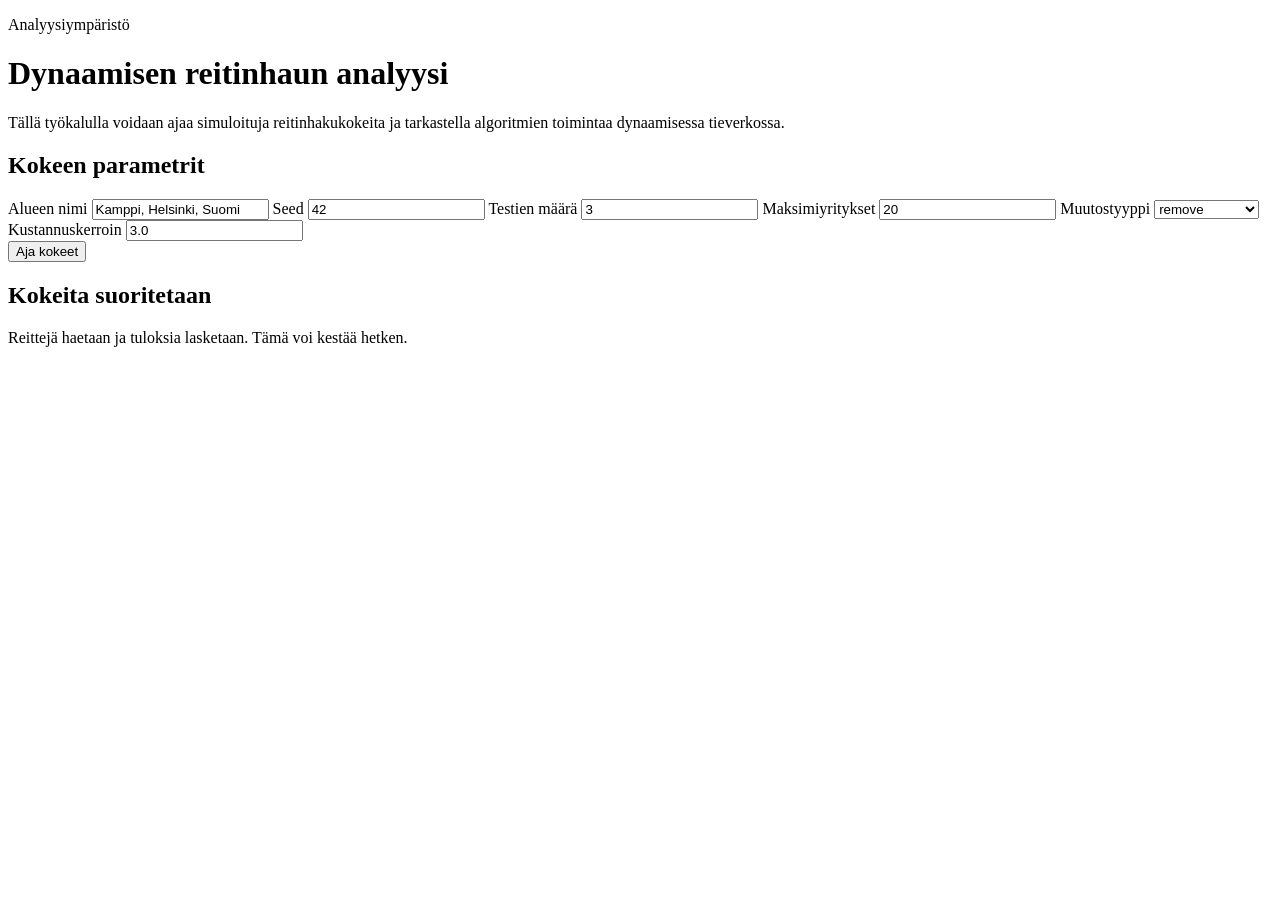
==== webapp/templates/index.html @ 2e884ddc "Initial commit" ====
<!doctype html>
<html lang="fi">
<head>
    <meta charset="UTF-8">
    <meta name="viewport" content="width=device-width, initial-scale=1.0">
    <title>Dynaamisen reitinhaun analyysi</title>
    <link rel="stylesheet" href="{{ url_for('static', filename='styles.css') }}">
</head>
<body>
    <div class="page-shell">
        <header class="page-header">
            <p class="eyebrow">Analyysiympäristö</p>
            <h1>Dynaamisen reitinhaun analyysi</h1>
            <p class="description">
                Tällä työkalulla voidaan ajaa simuloituja reitinhakukokeita ja tarkastella algoritmien toimintaa dynaamisessa tieverkossa.
            </p>
        </header>

        <main class="content">
            <section class="card">
                <h2>Kokeen parametrit</h2>

                <form method="post" action="/run" id="experiment-form">
                    <label class="field-group">
                        <span>Alueen nimi</span>
                        <input type="text" name="place_name" value="Kamppi, Helsinki, Suomi">
                    </label>

                    <label class="field-group">
                        <span>Seed</span>
                        <input type="number" name="seed" value="42">
                    </label>

                    <label class="field-group">
                        <span>Testien määrä</span>
                        <input type="number" name="target_count" value="3" min="1">
                    </label>

                    <label class="field-group">
                        <span>Maksimiyritykset</span>
                        <input type="number" name="max_attempts" value="20" min="1">
                    </label>

                    <label class="field-group">
                        <span>Muutostyyppi</span>
                        <select name="change_type">
                            <option value="remove">remove</option>
                            <option value="increase_cost">increase_cost</option>
                        </select>
                    </label>

                    <label class="field-group">
                        <span>Kustannuskerroin</span>
                        <input type="number" name="cost_multiplier" value="3.0" step="0.1" min="1">
                    </label>

                    <div class="button-row">
                        <button type="submit" id="submit-button">Aja kokeet</button>
                    </div>
                </form>
            </section>
        </main>
    </div>

    <div id="loading-overlay" class="loading-overlay hidden">
        <div class="loading-box">
            <div class="spinner" aria-hidden="true"></div>
            <h2>Kokeita suoritetaan</h2>
            <p>Reittejä haetaan ja tuloksia lasketaan. Tämä voi kestää hetken.</p>
        </div>
    </div>

    <script>
        document.addEventListener("DOMContentLoaded", function () {
            const form = document.getElementById("experiment-form");
            const overlay = document.getElementById("loading-overlay");
            const submitButton = document.getElementById("submit-button");

            form.addEventListener("submit", function () {
                overlay.classList.remove("hidden");
                submitButton.disabled = true;
                submitButton.textContent = "Suoritetaan...";
            });
        });
    </script>
</body>
</html>
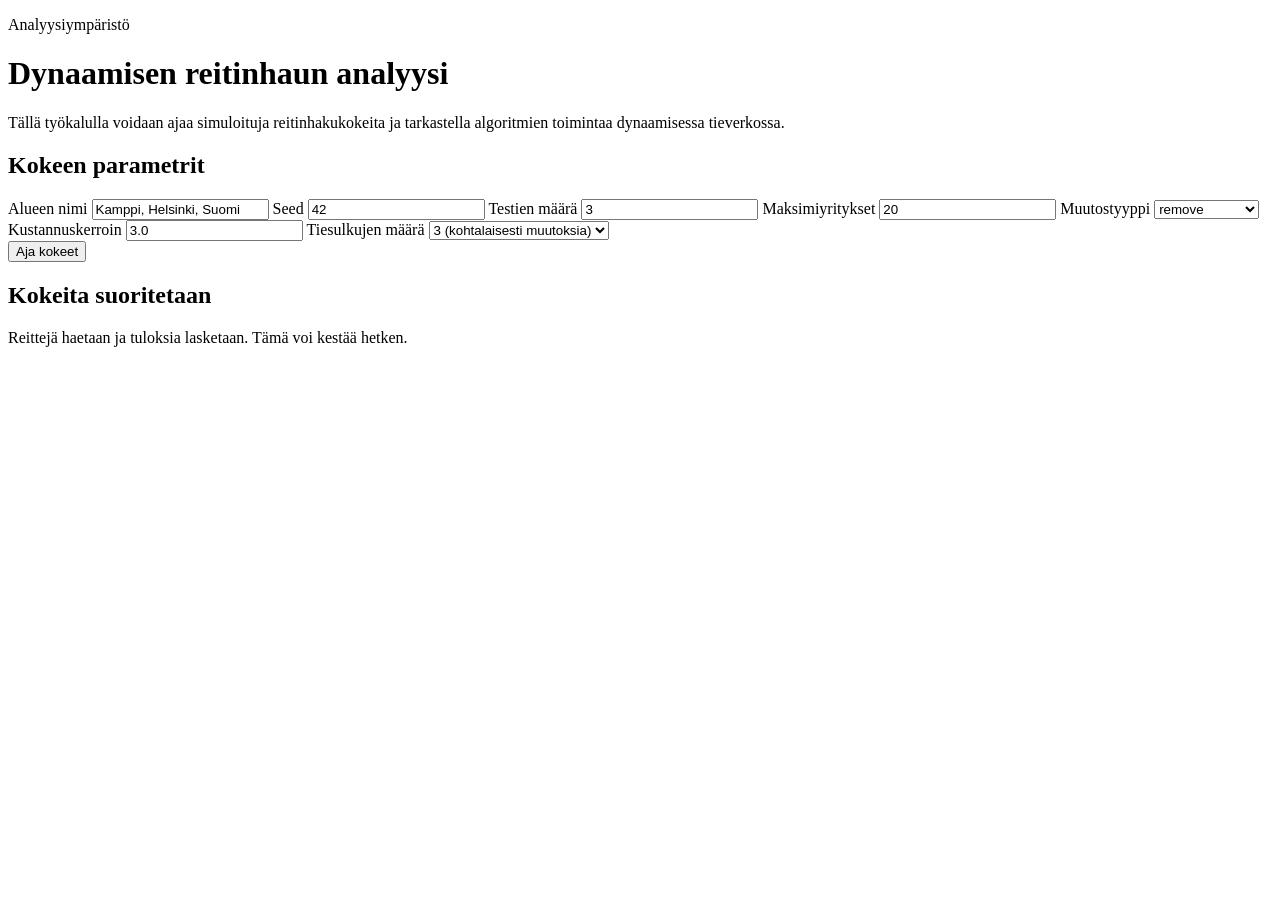
==== commit 0699bde8: "Option to chose more road blocks along the path" ====
--- a/webapp/templates/index.html
+++ b/webapp/templates/index.html
@@ -54,6 +54,15 @@
                         <input type="number" name="cost_multiplier" value="3.0" step="0.1" min="1">
                     </label>
 
+                    <label class="field-group">
+                        <span>Tiesulkujen määrä</span>
+                        <select name="event_count">
+                            <option value="1">1 (yksi muutos)</option>
+                            <option value="3" selected>3 (kohtalaisesti muutoksia)</option>
+                            <option value="5">5 (paljon muutoksia)</option>
+                        </select>
+                    </label>
+
                     <div class="button-row">
                         <button type="submit" id="submit-button">Aja kokeet</button>
                     </div>
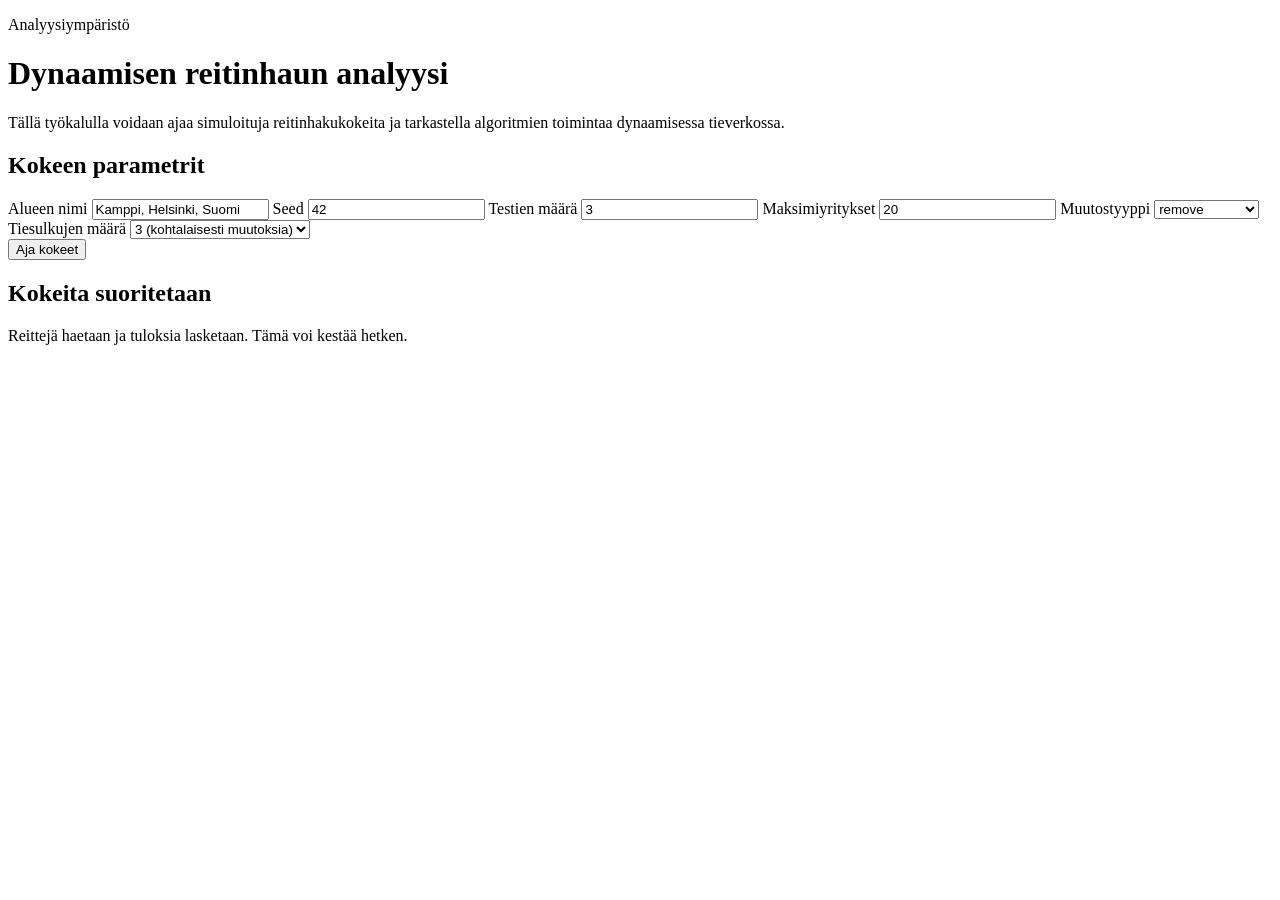
==== commit 8f58989a: "Enhance web UI and route visualization for dynamic routing analysis" ====
--- a/webapp/templates/index.html
+++ b/webapp/templates/index.html
@@ -43,15 +43,22 @@
 
                     <label class="field-group">
                         <span>Muutostyyppi</span>
-                        <select name="change_type">
+                        <select name="change_type" id="change_type">
                             <option value="remove">remove</option>
                             <option value="increase_cost">increase_cost</option>
                         </select>
                     </label>
 
-                    <label class="field-group">
+                    <label class="field-group" id="cost-multiplier-group">
                         <span>Kustannuskerroin</span>
-                        <input type="number" name="cost_multiplier" value="3.0" step="0.1" min="1">
+                        <input
+                            type="number"
+                            name="cost_multiplier"
+                            id="cost_multiplier"
+                            value="3.0"
+                            step="0.1"
+                            min="1"
+                        >
                     </label>
 
                     <label class="field-group">
@@ -85,6 +92,19 @@
             const overlay = document.getElementById("loading-overlay");
             const submitButton = document.getElementById("submit-button");
 
+            const changeTypeSelect = document.getElementById("change_type");
+            const costGroup = document.getElementById("cost-multiplier-group");
+            const costInput = document.getElementById("cost_multiplier");
+
+            function updateCostMultiplierVisibility() {
+                const showCost = changeTypeSelect.value === "increase_cost";
+                costGroup.style.display = showCost ? "" : "none";
+                costInput.disabled = !showCost;
+            }
+
+            changeTypeSelect.addEventListener("change", updateCostMultiplierVisibility);
+            updateCostMultiplierVisibility();
+
             form.addEventListener("submit", function () {
                 overlay.classList.remove("hidden");
                 submitButton.disabled = true;
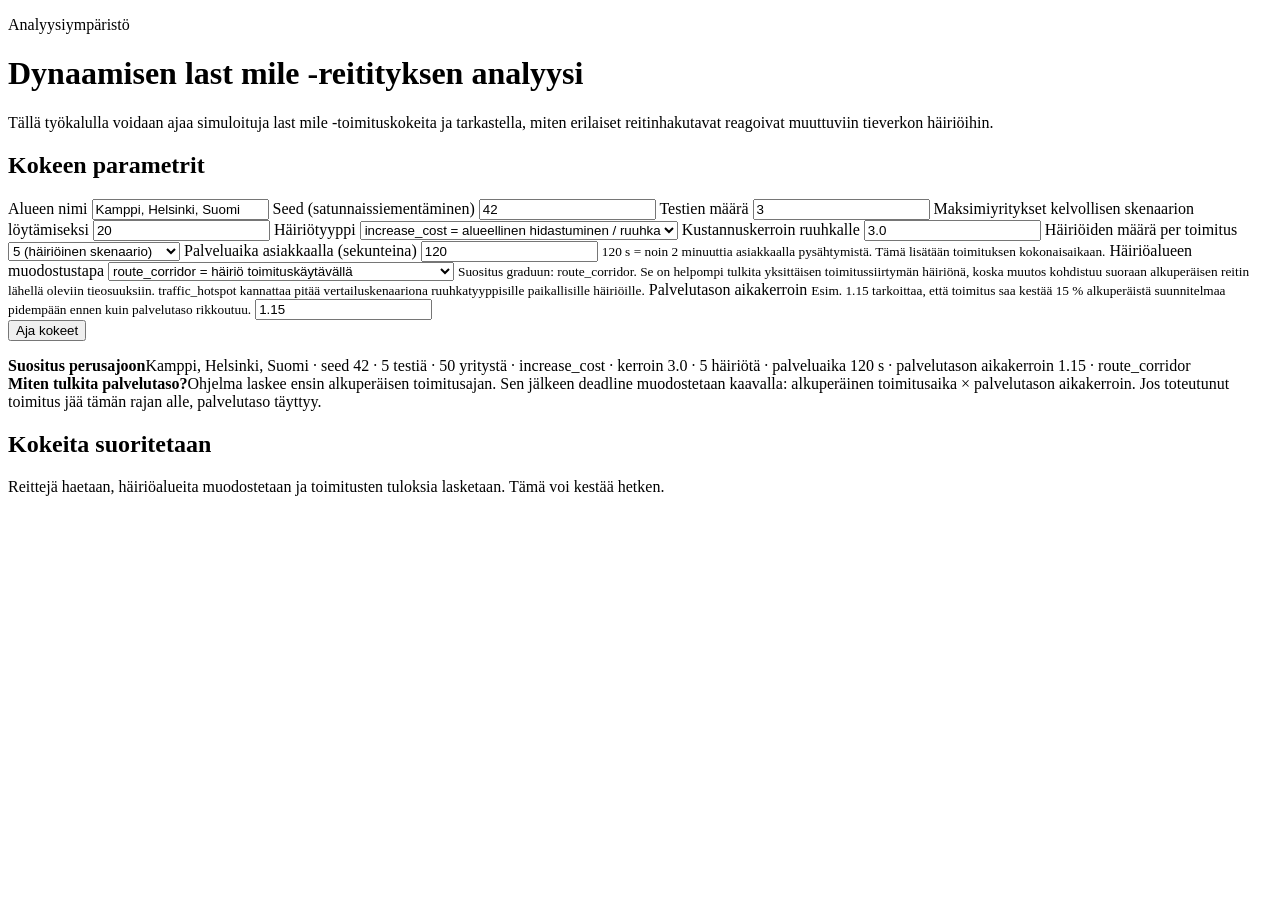
==== commit 8665a39f: "Add more realistic and useful metrics regarding my masters thesis" ====
--- a/webapp/templates/index.html
+++ b/webapp/templates/index.html
@@ -3,16 +3,16 @@
 <head>
     <meta charset="UTF-8">
     <meta name="viewport" content="width=device-width, initial-scale=1.0">
-    <title>Dynaamisen reitinhaun analyysi</title>
+    <title>Dynaamisen last mile -reitityksen analyysi</title>
     <link rel="stylesheet" href="{{ url_for('static', filename='styles.css') }}">
 </head>
 <body>
     <div class="page-shell">
         <header class="page-header">
             <p class="eyebrow">Analyysiympäristö</p>
-            <h1>Dynaamisen reitinhaun analyysi</h1>
+            <h1>Dynaamisen last mile -reitityksen analyysi</h1>
             <p class="description">
-                Tällä työkalulla voidaan ajaa simuloituja reitinhakukokeita ja tarkastella algoritmien toimintaa dynaamisessa tieverkossa.
+                Tällä työkalulla voidaan ajaa simuloituja last mile -toimituskokeita ja tarkastella, miten erilaiset reitinhakutavat reagoivat muuttuviin tieverkon häiriöihin.
             </p>
         </header>
 
@@ -27,7 +27,7 @@
                     </label>
 
                     <label class="field-group">
-                        <span>Seed</span>
+                        <span>Seed (satunnaissiementäminen)</span>
                         <input type="number" name="seed" value="42">
                     </label>
 
@@ -37,20 +37,20 @@
                     </label>
 
                     <label class="field-group">
-                        <span>Maksimiyritykset</span>
+                        <span>Maksimiyritykset kelvollisen skenaarion löytämiseksi</span>
                         <input type="number" name="max_attempts" value="20" min="1">
                     </label>
 
                     <label class="field-group">
-                        <span>Muutostyyppi</span>
+                        <span>Häiriötyyppi</span>
                         <select name="change_type" id="change_type">
-                            <option value="remove">remove</option>
-                            <option value="increase_cost">increase_cost</option>
+                            <option value="increase_cost" selected>increase_cost = alueellinen hidastuminen / ruuhka</option>
+                            <option value="remove">remove = alueellinen sulku / käyttökelvottomuus</option>
                         </select>
                     </label>
 
                     <label class="field-group" id="cost-multiplier-group">
-                        <span>Kustannuskerroin</span>
+                        <span>Kustannuskerroin ruuhkalle</span>
                         <input
                             type="number"
                             name="cost_multiplier"
@@ -62,18 +62,43 @@
                     </label>
 
                     <label class="field-group">
-                        <span>Tiesulkujen määrä</span>
+                        <span>Häiriöiden määrä per toimitus</span>
                         <select name="event_count">
-                            <option value="1">1 (yksi muutos)</option>
-                            <option value="3" selected>3 (kohtalaisesti muutoksia)</option>
-                            <option value="5">5 (paljon muutoksia)</option>
+                            <option value="1">1 (kevyt skenaario)</option>
+                            <option value="3">3 (kohtalainen skenaario)</option>
+                            <option value="5" selected>5 (häiriöinen skenaario)</option>
                         </select>
+                    </label>
+
+                    <label class="field-group">
+                        <span>Palveluaika asiakkaalla (sekunteina)</span>
+                        <input type="number" name="service_time_seconds" value="120" min="0" step="10">
+                        <small>120 s = noin 2 minuuttia asiakkaalla pysähtymistä. Tämä lisätään toimituksen kokonaisaikaan.</small>
+                    </label>
+
+                    <label class="field-group">
+                        <span>Häiriöalueen muodostustapa</span>
+                        <select name="disruption_mode">
+                            <option value="route_corridor" selected>route_corridor = häiriö toimituskäytävällä</option>
+                            <option value="traffic_hotspot">traffic_hotspot = häiriö vilkkaan solmukohdan ympärillä</option>
+                        </select>
+                        <small>Suositus graduun: route_corridor. Se on helpompi tulkita yksittäisen toimitussiirtymän häiriönä, koska muutos kohdistuu suoraan alkuperäisen reitin lähellä oleviin tieosuuksiin. traffic_hotspot kannattaa pitää vertailuskenaariona ruuhkatyyppisille paikallisille häiriöille.</small>
+                    </label>
+
+                    <label class="field-group">
+                        <span>Palvelutason aikakerroin</span>
+                        <small>Esim. 1.15 tarkoittaa, että toimitus saa kestää 15 % alkuperäistä suunnitelmaa pidempään ennen kuin palvelutaso rikkoutuu.</small>
+                        <input type="number" name="delivery_deadline_factor" value="1.15" min="1" step="0.05">
                     </label>
 
                     <div class="button-row">
                         <button type="submit" id="submit-button">Aja kokeet</button>
                     </div>
                 </form>
+                <div class="info-grid" style="margin-top: 1rem;">
+                    <div class="info-item info-item-wide"><strong>Suositus perusajoon</strong><span>Kamppi, Helsinki, Suomi · seed 42 · 5 testiä · 50 yritystä · increase_cost · kerroin 3.0 · 5 häiriötä · palveluaika 120 s · palvelutason aikakerroin 1.15 · route_corridor</span></div>
+                    <div class="info-item info-item-wide"><strong>Miten tulkita palvelutaso?</strong><span>Ohjelma laskee ensin alkuperäisen toimitusajan. Sen jälkeen deadline muodostetaan kaavalla: alkuperäinen toimitusaika × palvelutason aikakerroin. Jos toteutunut toimitus jää tämän rajan alle, palvelutaso täyttyy.</span></div>
+                </div>
             </section>
         </main>
     </div>
@@ -82,7 +107,7 @@
         <div class="loading-box">
             <div class="spinner" aria-hidden="true"></div>
             <h2>Kokeita suoritetaan</h2>
-            <p>Reittejä haetaan ja tuloksia lasketaan. Tämä voi kestää hetken.</p>
+            <p>Reittejä haetaan, häiriöalueita muodostetaan ja toimitusten tuloksia lasketaan. Tämä voi kestää hetken.</p>
         </div>
     </div>
 
